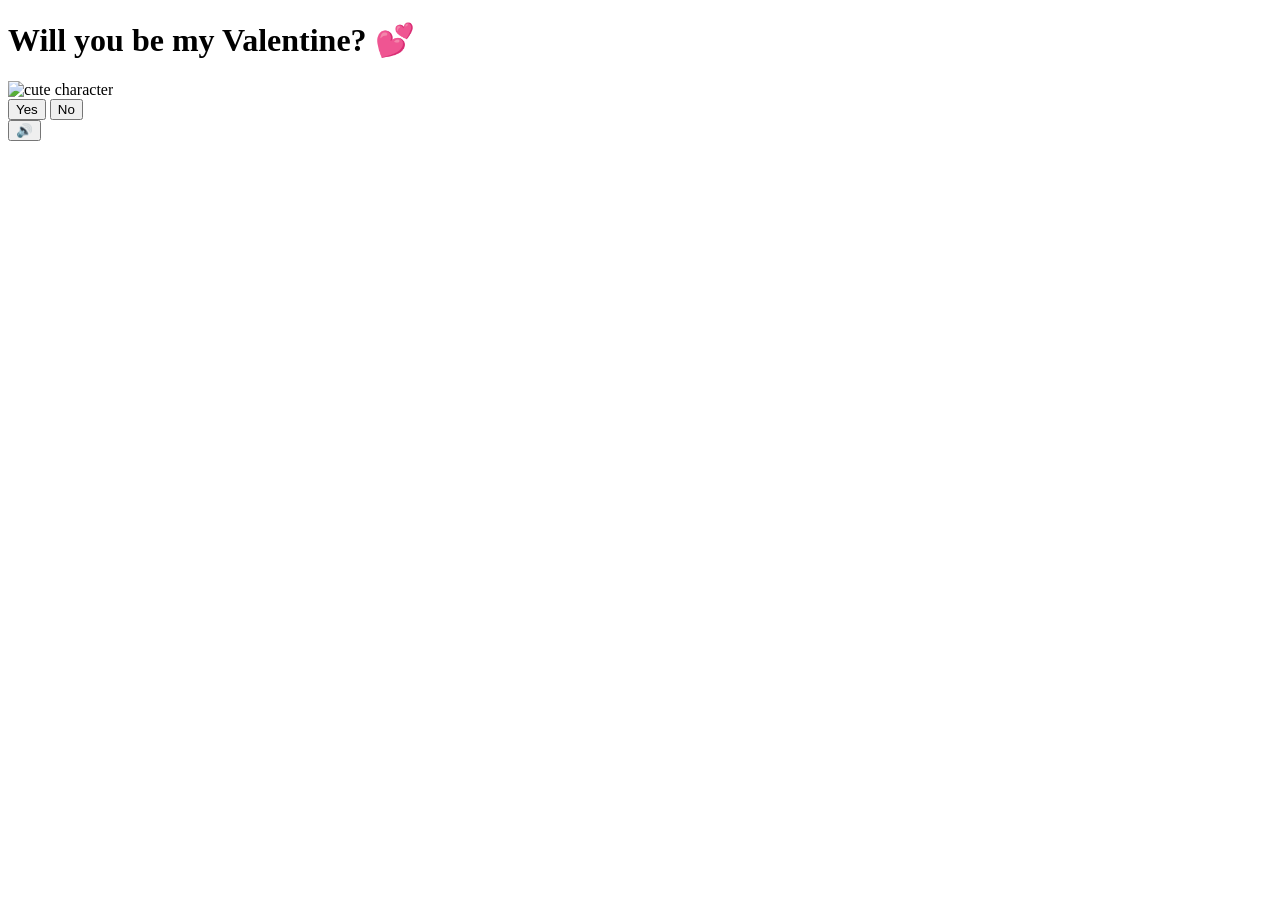
==== index.html @ d6532210 "Update index.html" ====
<!DOCTYPE html>
<html lang="en">
<head>
    <meta charset="UTF-8">
    <meta name="viewport" content="width=device-width, initial-scale=1.0">
    <title>Are you missing me in this important date? 💕</title>
    <link rel="preconnect" href="https://fonts.googleapis.com">
    <link href="https://fonts.googleapis.com/css2?family=Nunito:wght@400;700;800;900&display=swap" rel="stylesheet">
    <link rel="stylesheet" href="style.css">
</head>
<body>
    <div class="hearts-bg"></div>

    <div class="container">
        <h1>Will you be my Valentine? 💕</h1>

        <div class="gif-container">
            <img id="cat-gif" src="https://media.tenor.com/EBV7OT7ACfwAAAAj/u-u-qua-qua-u-quaa.gif" alt="cute character">
        </div>

        <div class="buttons">
            <button id="yes-btn" onclick="handleYesClick()">Yes</button>
            <button id="no-btn" onclick="handleNoClick()">No</button>
        </div>
        <div id="tease-toast"></div>
    </div>

    <audio id="bg-music" loop autoplay muted>
        <source src="music/beabadoobee - Glue Song (Lyrics).mp3" type="audio/mpeg">
    </audio>

    <button id="music-toggle" onclick="toggleMusic()" title="Toggle music">🔊</button>

    <script src="script.js"></script>
</body>
</html>
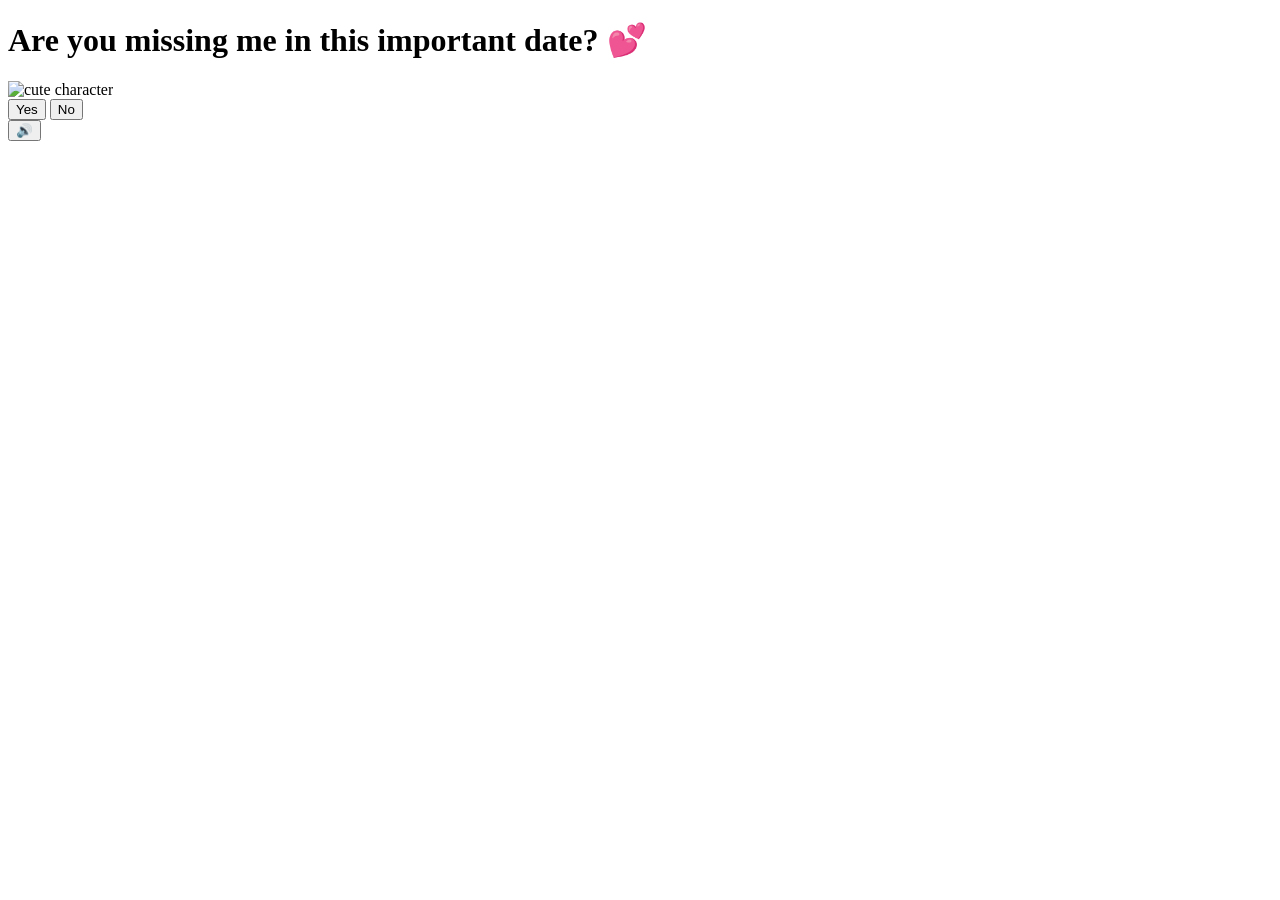
==== commit aa80947e: "Update index.html" ====
--- a/index.html
+++ b/index.html
@@ -12,7 +12,7 @@
     <div class="hearts-bg"></div>
 
     <div class="container">
-        <h1>Will you be my Valentine? 💕</h1>
+        <h1>Are you missing me in this important date? 💕</h1>
 
         <div class="gif-container">
             <img id="cat-gif" src="https://media.tenor.com/EBV7OT7ACfwAAAAj/u-u-qua-qua-u-quaa.gif" alt="cute character">
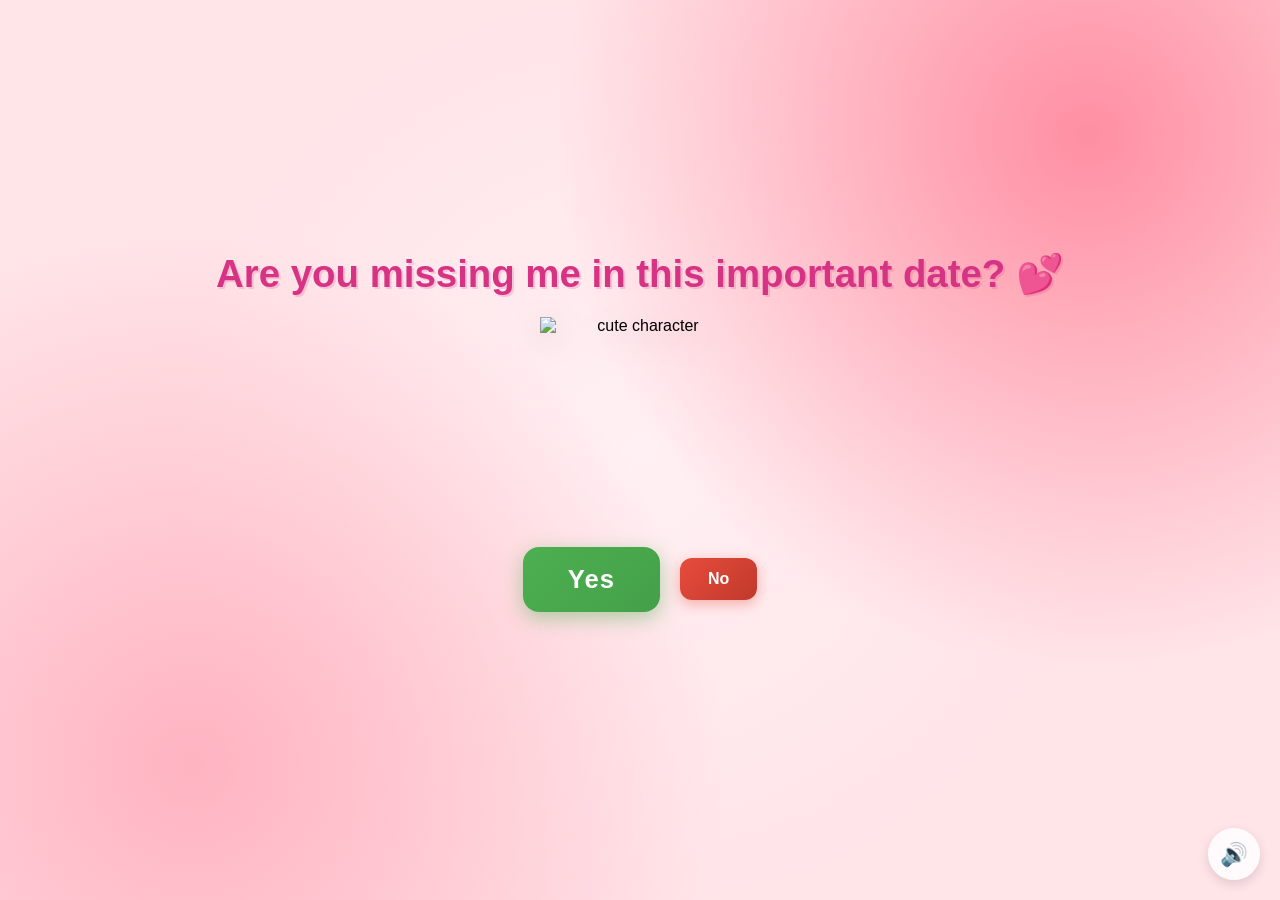
==== commit 590a23e0: "Update index.html" ====
--- a/index.html
+++ b/index.html
@@ -15,7 +15,7 @@
         <h1>Are you missing me in this important date? 💕</h1>
 
         <div class="gif-container">
-            <img id="cat-gif" src="https://media.tenor.com/EBV7OT7ACfwAAAAj/u-u-qua-qua-u-quaa.gif" alt="cute character">
+            <img id="cat-gif" src="https://c.tenor.com/iYtQTmOCfmIAAAAd/tenor.gif" alt="cute character">
         </div>
 
         <div class="buttons">
--- a/style.css
+++ b/style.css
@@ -0,0 +1,269 @@
+* {
+    margin: 0;
+    padding: 0;
+    box-sizing: border-box;
+}
+
+body {
+    background-color: #FFE4E8;
+    font-family: 'Nunito', sans-serif;
+    min-height: 100vh;
+    display: flex;
+    justify-content: center;
+    align-items: center;
+    overflow: hidden;
+    background-image:
+        radial-gradient(circle at 15% 85%, #ffb3c1 0%, transparent 40%),
+        radial-gradient(circle at 85% 15%, #ff8fa3 0%, transparent 40%),
+        radial-gradient(circle at 50% 50%, #fff0f3 0%, transparent 60%);
+}
+
+/* Floating hearts background */
+.hearts-bg {
+    position: fixed;
+    top: 0; left: 0; right: 0; bottom: 0;
+    pointer-events: none;
+    z-index: 0;
+    overflow: hidden;
+}
+
+.hearts-bg::before,
+.hearts-bg::after {
+    content: '💕 💗 💖 💝 💓';
+    position: absolute;
+    font-size: 1.5rem;
+    opacity: 0.15;
+    animation: floatHearts 12s linear infinite;
+    white-space: nowrap;
+    top: 100%;
+    left: 10%;
+}
+
+.hearts-bg::after {
+    animation-delay: 6s;
+    left: 60%;
+    content: '💗 💕 💓 💖 💝';
+}
+
+@keyframes floatHearts {
+    from { transform: translateY(0); opacity: 0.15; }
+    to { transform: translateY(-110vh); opacity: 0; }
+}
+
+.container {
+    position: relative;
+    z-index: 1;
+    text-align: center;
+    padding: 40px 20px;
+}
+
+h1 {
+    font-size: 2.4rem;
+    color: #d63384;
+    font-weight: 900;
+    margin-bottom: 20px;
+    text-shadow: 2px 2px 0px rgba(214, 51, 132, 0.2);
+    animation: wiggle 2s ease-in-out infinite;
+}
+
+@keyframes wiggle {
+    0%, 100% { transform: rotate(-1deg); }
+    50% { transform: rotate(1deg); }
+}
+
+.gif-container {
+    margin: 20px auto;
+    display: flex;
+    justify-content: center;
+}
+
+#cat-gif {
+    width: 200px;
+    height: 200px;
+    object-fit: contain;
+    filter: drop-shadow(0 8px 16px rgba(0,0,0,0.15));
+    transition: opacity 0.3s ease;
+}
+
+.buttons {
+    display: flex;
+    gap: 20px;
+    justify-content: center;
+    align-items: center;
+    margin-top: 30px;
+    flex-wrap: wrap;
+}
+
+#yes-btn {
+    background: linear-gradient(135deg, #4CAF50, #45a049);
+    color: white;
+    border: none;
+    border-radius: 16px;
+    font-size: 1.6rem;
+    font-weight: 900;
+    font-family: 'Nunito', sans-serif;
+    padding: 18px 45px;
+    cursor: pointer;
+    transition: transform 0.15s, box-shadow 0.15s;
+    box-shadow: 0 6px 20px rgba(76, 175, 80, 0.45);
+    letter-spacing: 1px;
+}
+
+#yes-btn:hover {
+    transform: scale(1.06) translateY(-2px);
+    box-shadow: 0 10px 28px rgba(76, 175, 80, 0.55);
+}
+
+#yes-btn:active {
+    transform: scale(0.98);
+}
+
+#no-btn {
+    background: linear-gradient(135deg, #e74c3c, #c0392b);
+    color: white;
+    border: none;
+    border-radius: 12px;
+    font-size: 1rem;
+    font-weight: 700;
+    font-family: 'Nunito', sans-serif;
+    padding: 12px 28px;
+    cursor: pointer;
+    transition: background 0.2s, left 0.25s ease, top 0.25s ease;
+    box-shadow: 0 4px 14px rgba(231, 76, 60, 0.4);
+}
+
+#no-btn:hover {
+    background: linear-gradient(135deg, #c0392b, #a93226);
+}
+
+
+#tease-toast {
+    margin-top: 14px;
+    font-size: 1rem;
+    color: #d63384;
+    font-weight: 700;
+    font-style: italic;
+    opacity: 0;
+    transform: translateY(6px);
+    transition: opacity 0.3s ease, transform 0.3s ease;
+    min-height: 1.5rem;
+}
+
+#tease-toast.show {
+    opacity: 1;
+    transform: translateY(0);
+}
+
+/* Music toggle button */
+#music-toggle {
+    position: fixed;
+    bottom: 20px;
+    right: 20px;
+    background: rgba(255, 255, 255, 0.85);
+    border: none;
+    border-radius: 50%;
+    width: 52px;
+    height: 52px;
+    font-size: 1.4rem;
+    cursor: pointer;
+    backdrop-filter: blur(10px);
+    box-shadow: 0 4px 12px rgba(0, 0, 0, 0.12);
+    transition: transform 0.2s;
+    z-index: 100;
+}
+
+#music-toggle:hover {
+    transform: scale(1.1);
+}
+
+/* Yes page specific */
+.yes-container h1.yes-title {
+    font-size: 2.8rem;
+    animation: bounceTitle 0.6s ease infinite alternate;
+}
+
+@keyframes bounceTitle {
+    from { transform: translateY(0) rotate(-1deg); }
+    to { transform: translateY(-12px) rotate(1deg); }
+}
+
+.yes-message {
+    font-size: 1.4rem;
+    color: #e91e8c;
+    font-weight: 700;
+    margin-top: 24px;
+    animation: fadeIn 1s ease 0.5s both;
+}
+
+@keyframes fadeIn {
+    from { opacity: 0; transform: translateY(10px); }
+    to { opacity: 1; transform: translateY(0); }
+}
+
+.yes-container #cat-gif {
+    width: 260px;
+    height: 260px;
+}
+
+/* Container for the free-floating images */
+.main-scatter-wrapper {
+    position: fixed; /* Fixes them to the viewport, they stay put while text scrolls */
+    top: 0;
+    left: 0;
+    width: 100vw;
+    height: 100vh;
+    pointer-events: none; /* Crucial: Allows her to click on the text/toggle if needed */
+    z-index: 1; /* Sets the base level for the photos */
+}
+
+/* Ensure the central text/GIF is always on TOP */
+.container {
+    position: relative;
+    z-index: 5; /* This pushes the central part above the photos */
+    /* ... existing center code ... */
+}
+
+/* --- Base style for all gallery photos (resizing and borders) --- */
+.gal-pic {
+    position: absolute;
+    width: 200px; /* Small enough so 7 don't look crowded */
+    height: auto;
+    border: 6px solid white;
+    border-radius: 10px;
+    box-shadow: 0 10px 20px rgba(0,0,0,0.15);
+    transition: transform 0.3s ease;
+    pointer-events: auto; /* Allows clicking/hovering on the individual photo */
+}
+
+/* The hover effect to straighten and magnify */
+.gal-pic:hover {
+    transform: scale(1.4) rotate(0deg) !important;
+    z-index: 20; /* Ensures it pops to the very front on hover */
+}
+
+/* --- BALANCED 6-PHOTO LAYOUT --- */
+
+/* LEFT SIDE */
+.pic1 { top: 10%; left: 15%; transform: rotate(-10deg); }   /* Top Left */
+.pic3 { top: 45%; left: 5%; transform: rotate(5deg); }    /* Middle Left */
+.pic5 { bottom: 1%; left: 18%; transform: rotate(-12deg); } /* Bottom Left */
+
+/* RIGHT SIDE */
+.pic2 { top: 10%; right: 15%; transform: rotate(10deg); }   /* Top Right */
+.pic6 { top: 45%; right: 5%; transform: rotate(15deg); }   /* Middle Right */
+.pic4 { bottom: 1%; right: 18%; transform: rotate(-8deg); } /* Bottom Right */
+
+/* Responsive adjustment for Mobile (optional) */
+@media (max-width: 768px) {
+    .gal-pic {
+        width: 90px;
+    }
+}
+
+.yes-message {
+    font-size: 1.6rem;
+    color: #e91e8c;
+    font-weight: 700;
+    margin-top: 40px; /* This pushes the text further down from the GIF */
+    text-shadow: 1px 1px 2px rgba(0,0,0,0.05);
+}
